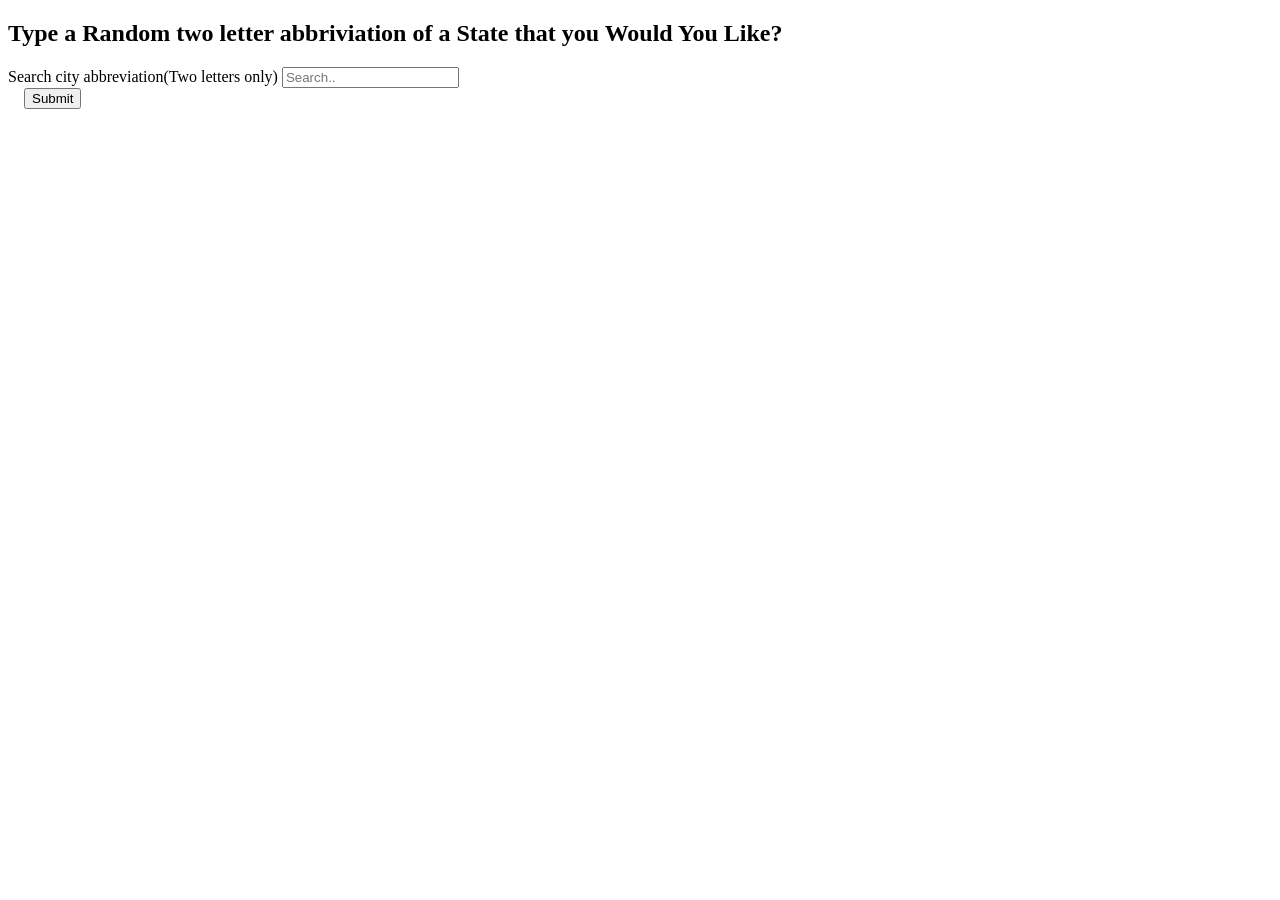
==== csslab/templates/state.html @ 7ee8301e "Add files via upload" ====
<!DOCTYPE html>
<html>
 
<head>
    <title>Fun With States</title>
</head>
<body>
    <h2>Type a Random two letter abbriviation of a State that you Would You Like?</h2>

    <div class="topnav">
        <a>Search city abbreviation(Two letters only)</a>
        <input id="searchInput" type="text" placeholder="Search.." />
    </div>
    <script>
    // Get the input element
    var inputElement = document.getElementById('searchInput');
    inputElement.addEventListener('input', function() {
        // Save the input text in a variable
        var inputValue = inputElement.value;
    });
    </script>

     &nbsp;&nbsp;&nbsp;
    <a href="#" onclick="submitForm()">
        <button>Submit</button>
    </a>

    <script>
        function submitForm() {
            var inputValue = inputElement.value;
            window.location.href = "/pop/" + inputValue;
        }
    </script>
</body>
</html>
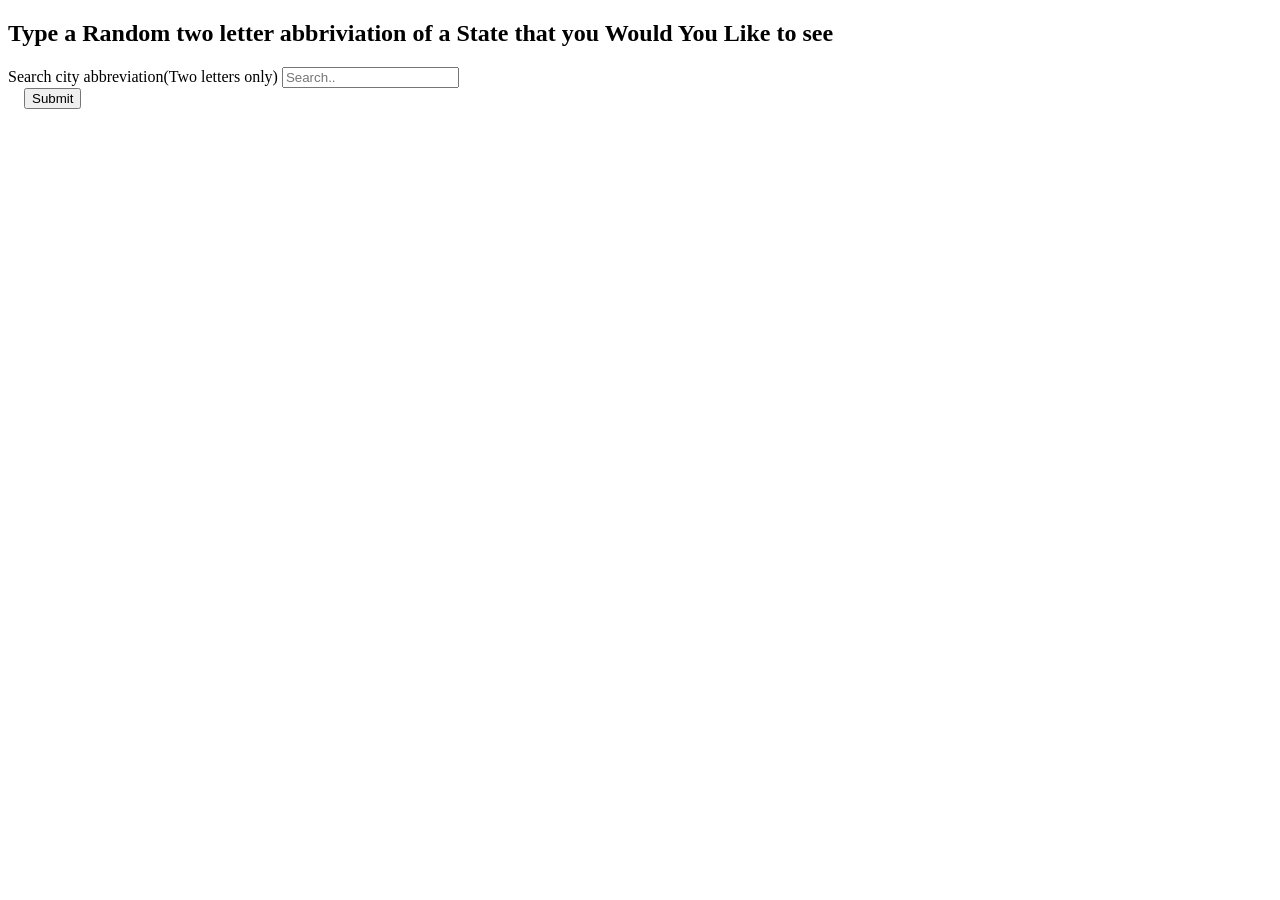
==== commit 4d05a03e: "Update state.html" ====
--- a/csslab/templates/state.html
+++ b/csslab/templates/state.html
@@ -1,11 +1,11 @@
 <!DOCTYPE html>
 <html>
  
-<head>
-    <title>Fun With States</title>
+<head> 
+    <title>Fun With Some States</title>
 </head>
 <body>
-    <h2>Type a Random two letter abbriviation of a State that you Would You Like?</h2>
+    <h2 class="class1" id="hello" >Type a Random two letter abbriviation of a State that you Would You Like to see</h2>
 
     <div class="topnav">
         <a>Search city abbreviation(Two letters only)</a>
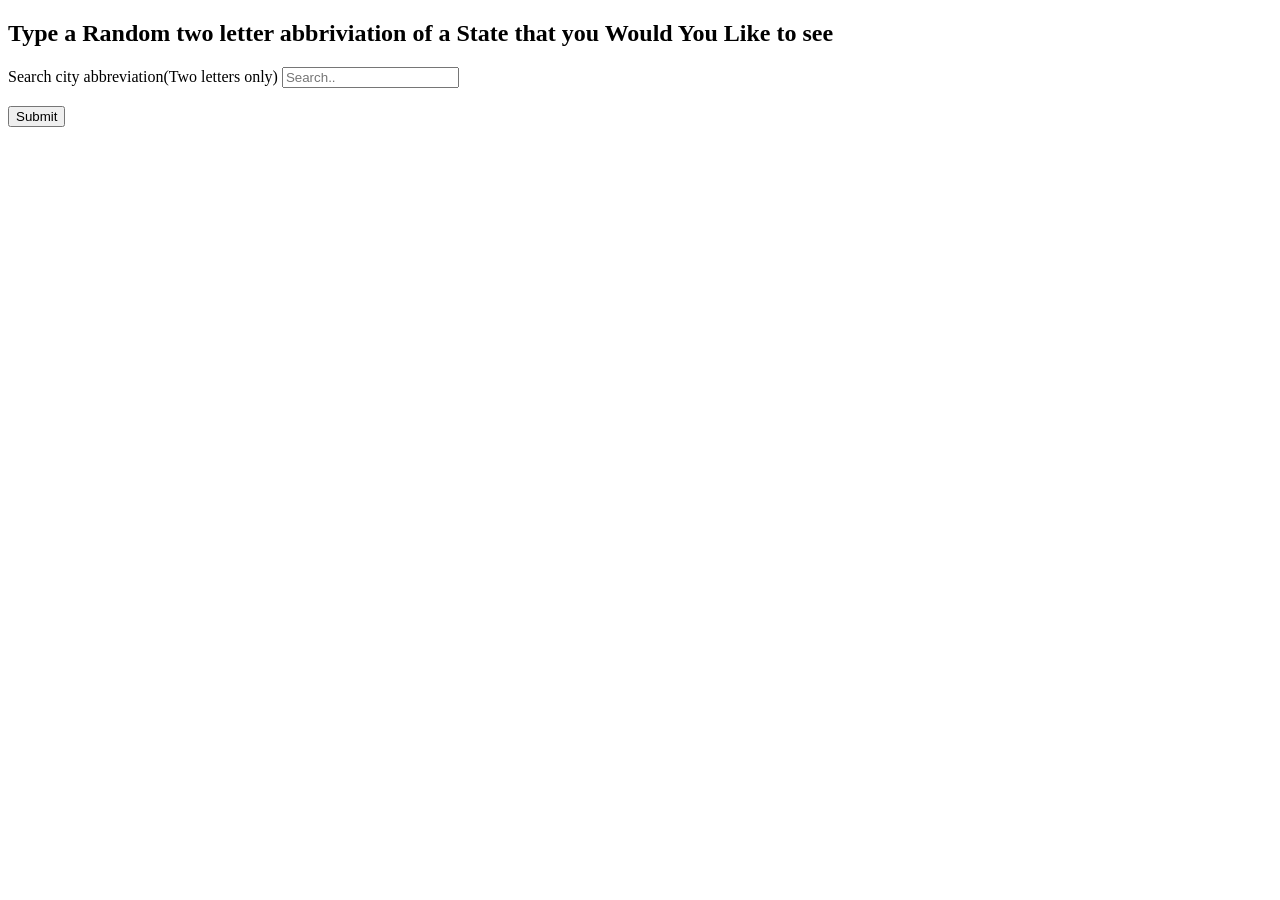
==== commit 8ed6ecf1: "Update state.html" ====
--- a/csslab/templates/state.html
+++ b/csslab/templates/state.html
@@ -2,6 +2,8 @@
 <html>
  
 <head> 
+   <link rel="stylesheet" href="/static/test.css">
+  <script src="/static/test.js"></script>
     <title>Fun With Some States</title>
 </head>
 <body>
@@ -21,9 +23,11 @@
     </script>
 
      &nbsp;&nbsp;&nbsp;
+    <div class="class3" id="hello3">
     <a href="#" onclick="submitForm()">
         <button>Submit</button>
     </a>
+    </div>
 
     <script>
         function submitForm() {
